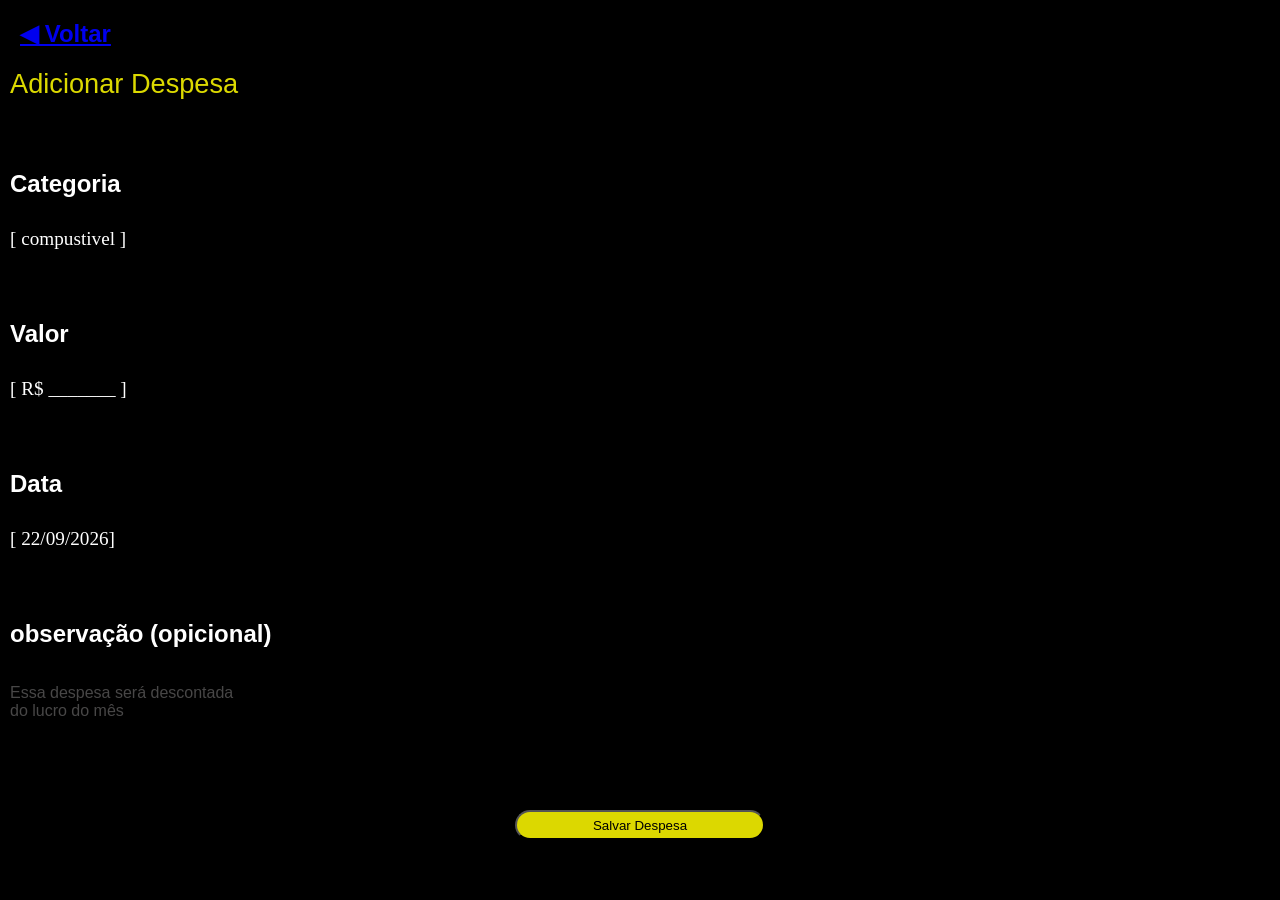
==== HTML/Adicionar Despesa.html @ c8b5e273 "Atualizei" ====
<!DOCTYPE html>
<html lang="pt-br">

<head>
    <meta charset="UTF-8">
    <meta name="viewport" content="width=device-width, initial-scale=1.0">
    <title>Adicionando Despesas</title>
    <link rel="stylesheet" href="../CSS/style.css">
</head>

<body class="bodyadicioandodespesas">
    <header class="cabeçalhoadicionandodespesas">
        <h1><a href="Dashboard.html">◀ Voltar</a></h1>
        <p>Adicionar Despesa</p>
    </header>
    <main class="adicionandodespesas">
        <h1 class="estiloh1despesa">Categoria</h1>
        <p class="estilopdespesa">[ compustivel ]</p>
        <h2 class="estiloh2despesa">Valor</h2>
        <p class="estilopdespesa">[ R$ _______ ]</p>
        <h2 class="estiloh2despesa">Data</h2>
        <p class="estilopdespesa">[ 22/09/2026]</p>
        <h2 class="estiloh2despesa">observação (opicional)</h2>
        <br>
        <br>
        <p class="estilopdespesa2">Essa despesa será descontada<br> do lucro do mês</p>

        <section class="butaosalvardespesa">
            <button class="butaodespesa">Salvar Despesa</button>
        </section>
    </main>
</body>


</html>
---- CSS/style.css ----
* {
    margin: 0;
    padding: 0;
    box-sizing: border-box;
}

.inicio {
    width: 100%;
    height: 100vh;
    background-image: url(fotoinicial.png);
    background-size: cover;
    background-position: center right;
    background-repeat: no-repeat;
    position: relative;
}

@media (max-width: 700px) {
    body {
        background-position: center;
    }
}

header {
    position: relative;
}

img {
    width: 200px;
    padding-top: 4%;
    padding-left: 5%;
}


.descricao p {
    color: white;
    padding-left: 5%;
    padding-top: 4%;
    font-family: Arial, Helvetica, sans-serif;
    font-size: 1.2em;
}

footer {
    position: fixed;
    bottom: 50px;
    width: 100%;
    text-align: center;

}

button {
    width: 300px;
    height: 30px;
    border-radius: 50px;
}

footer p {
    color: gray;
    padding-top: 2%;
    font-family: Arial, Helvetica, sans-serif;
    font-size: 0.8em;
}

@media (max-width: 700px) {
    img {
        padding-top: 7%;
    }

    .descricao p {
        padding-top: 7%;

    }

    button {
        width: 200px;
    }
}

.container {
    height: 100vb;
    display: flex;
    justify-content: center;
    align-items: center;
}

.conteudologin {
    min-width: 300px;
    height: 600px;
    background-color: white;
    border-radius: 10px;
}

.conteudologin h1 {
    font-family: Arial, Helvetica, sans-serif;
    font-size: 1.5em;
    text-align: center;
    margin-top: 15px;
}

.conteudologin p {
    font-family: Arial, Helvetica, sans-serif;
    font-size: 0.8em;
    text-align: center;
    margin-top: 5px;
    color: gray;
}

.conteudologin h2 {
    font-family: Arial, Helvetica, sans-serif;
    font-size: 1em;
    margin-top: 60px;
    margin-left: 20px;
}

.preencher {
    margin-top: 10px;
    margin-left: 20px;
    width: 250px;
    height: 30px;
    border-radius: 3px;
    font-weight: bolder;
}

.conteudologin h3 {
    font-family: Arial, Helvetica, sans-serif;
    font-size: 1em;
    margin-top: 50px;
    margin-left: 20px;

}

.ajuda {
    display: flex;
    justify-content: space-between;

}

.botao {
    margin-top: 20px;
    margin-left: 20px;
}

.ajuda p {
    margin-top: 20px;
    margin-right: 10px;
    font-size: 0.7em;
    color: rgb(217, 219, 56);
}

.entrar {
    margin-top: 40px;
    margin-left: 20px;
    width: 250px;
    height: 30px;
    border-radius: 5px;
    font-weight: bolder;
    border: none;
    background-color: yellow;
}

label {
    margin-top: 20px;
    margin-right: 6dvh;
    font-size: 0.7em;
    font-family: Arial, Helvetica, sans-serif;
}

.login-extra p {
    margin-top: 20px;
    text-align: center;
    color: gray;
}

.google {
    width: 200px;
    border-radius: 3px;
    margin-top: 20px;
    margin-left: 50px;
}

.final p {
    margin-top: 35px;
    text-align: center;
    color: gray;
}

.conteudocadastro {
    min-width: 300px;
    height: 600px;
    background-color: white;
    border-radius: 10px;
}

.conteudocadastro h1 {
    text-align: center;
    margin-top: 15px;
}

.Cadastrosubtitulo {
    display: block;
    margin-top: 20px;
    margin-left: 20px;
    font-size: 1em;
    font-family: Arial, Helvetica, sans-serif;
    font-weight: bolder;
}

.finalcd {
    text-align: center;
    margin-top: 15px;
    color: gray;
}

.bodytl {
    background-color: black;
}

.configuracoa {
    display: flex;
    justify-content: space-between;
    align-items: center;
}

.iconeespecial {
    color: white;
    font-size: 1.5em;
    margin-top: 20px;
    margin-right: 20px;
}

.cabeçalhotl h1 {
    color: white;
    margin-top: 20px;
    margin-left: 20px;
    font-family: Arial, Helvetica, sans-serif;
    font-size: 1.3em;
}

.cabeçalhotl p {
    color: white;
    margin-top: 35px;
    margin-left: 20px;
    font-family: Arial, Helvetica, sans-serif;
    font-size: 1.2em;
}

.lucrodomes {
    width: auto;
    height: 160px;
    background-color: rgba(65, 63, 63, 0.884);
    margin: auto;
    margin-top: 60px;
    margin-left: 3%;
    margin-right: 3%;
    border-radius: 10px;
    border-right: 4px solid rgba(255, 251, 0, 0.863);
}

.lucrodomes h1 {
    color: white;
    padding-top: 10px;
    padding-left: 10px;
    font-size: 1.5em;
    font-family: Arial, Helvetica, sans-serif;
}

.lucrodomes p {
    color: white;
    padding-top: 15px;
    padding-left: 10px;
    font-family: Arial, Helvetica, sans-serif;
    font-size: 1em;
}

.informacoesadicionais1 {
    display: flex;
    justify-content: space-around;
    align-items: center;
}

.informacoesadicionais2 {
    display: flex;
    justify-content: space-around;
    align-items: center;
}

.informacoesestilo {
    width: 160px;
    height: 90px;
    background-color: rgba(65, 63, 63, 0.884);
    border-radius: 5px;
    border-right: 3px solid rgb(255, 0, 0);
    margin-top: 60px;
}

.informacoesadicionaish1 {
    color: white;
    font-family: Arial, Helvetica, sans-serif;
    font-size: 1.3em;
    padding-top: 10px;
    padding-left: 10px;
}

.informacoesadicionaisp {
    color: white;
    font-family: Arial, Helvetica, sans-serif;
    font-size: 1.5em;
    padding-top: 10px;
    padding-left: 10px;
}

.ultimasmovimentacoes h1 {
    color: white;
    font-family: Arial, Helvetica, sans-serif;
    font-size: 1.4em;
    padding-top: 50px;
    padding-left: 20px;
    text-align: center;
}

.ultimasmovimentacoes p {
    color: white;
    font-family: Arial, Helvetica, sans-serif;
    font-size: 1.3em;
    padding-top: 35px;
    padding-left: 25px;
}

.NovoRegistro {
    display: flex;
    justify-content: center;
    align-items: center;
}

.NovoRegistro h1 {
    color: white;
    font-family: Arial, Helvetica, sans-serif;
    font-size: 1.5em;
    text-align: center;
    padding-top: 35px;
}

.novoregistrobutao {
    margin-top: 50px;
    width: 300px;
    height: 35px;
    background-color: rgba(255, 251, 0, 0.863);
    text-align: center;
}


.planoatual {
    width: auto;
    height: 230px;
    background-color: rgba(65, 63, 63, 0.884);
    margin: auto;
    margin-top: 60px;
    margin-left: 3%;
    margin-right: 3%;
    margin-bottom: 60px;
    border-radius: 10px;
    border-right: 4px solid rgba(255, 251, 0, 0.863);
}

.planoatual h1 {
    font-family: Arial, Helvetica, sans-serif;
    font-size: 1.2em;
    color: white;
    padding-top: 10px;
    padding-left: 10px;
}

.planoatual ul {
    color: white;
    font-size: 1.1em;
    font-family: Arial, Helvetica, sans-serif;
    padding-top: 20px;
    padding-left: 25px;
    display: flex;
    flex-direction: column;
    gap: 20px;
}

.saibamaisbutao {
    display: flex;
    justify-content: center;

}

.saibamaisplanoprobutao {
    margin-top: 0px;
    background-color: rgba(255, 251, 0, 0.863);
    width: 250px;
    text-align: center;
}

.Dashboardfooter {
    width: 100%;
    height: 40px;
    margin-bottom: 10px;
    background-color: black;
    border-top: 3px solid rgba(65, 63, 63, 0.884);
    display: flex;
    justify-content: space-around;
    align-items: center;
}

.icone {
    color: white;
    font-size: 1.5em;
    margin-top: 5px;
    margin-left: 10px;
}

.bodyadicioandodespesas {
    background-color: black;
}

.cabeçalhoadicionandodespesas h1 {
    color: white;
    font-size: 1.5em;
    font-family: Arial, Helvetica, sans-serif;
    margin-top: 20px;
    margin-left: 20px;
    text-decoration: none;
}

.cabeçalhoadicionandodespesas p {
    color: rgba(255, 251, 0, 0.863);
    font-size: 1.7em;
    font-family: Arial, Helvetica, sans-serif;
    margin-top: 20px;
    margin-left: 10px;
}

.estiloh1despesa {
    color: white;
    font-size: 1.5em;
    font-family: Arial, Helvetica, sans-serif;
    margin-top: 70px;
    margin-left: 10px;
}

.estilopdespesa {
    color: white;
    font-size: 1.2em;
    margin-top: 30px;
    margin-left: 10px;
}

.estilopdespesa2 {
    color: rgba(82, 80, 80, 0.884);
    font-size: 1em;
    font-family: Arial, Helvetica, sans-serif;
    margin-left: 10px;

}

.estiloh2despesa {
    color: white;
    font-size: 1.5em;
    font-family: Arial, Helvetica, sans-serif;
    margin-top: 70px;
    margin-left: 10px;
}

.butaosalvardespesa {
    display: flex;
    justify-content: center;
}

.butaodespesa {
    margin-top: 90px;
    width: 250px;
    margin-bottom: 10px;
    background-color: rgba(255, 251, 0, 0.863);
    font-family: Arial, Helvetica, sans-serif;
}

.dropdown-toggle::after {
    display: none;
}

.dropdown a {
    color: black;
    text-decoration: none;
}

.dropdown {
    display: flex;
    align-items: center;
}
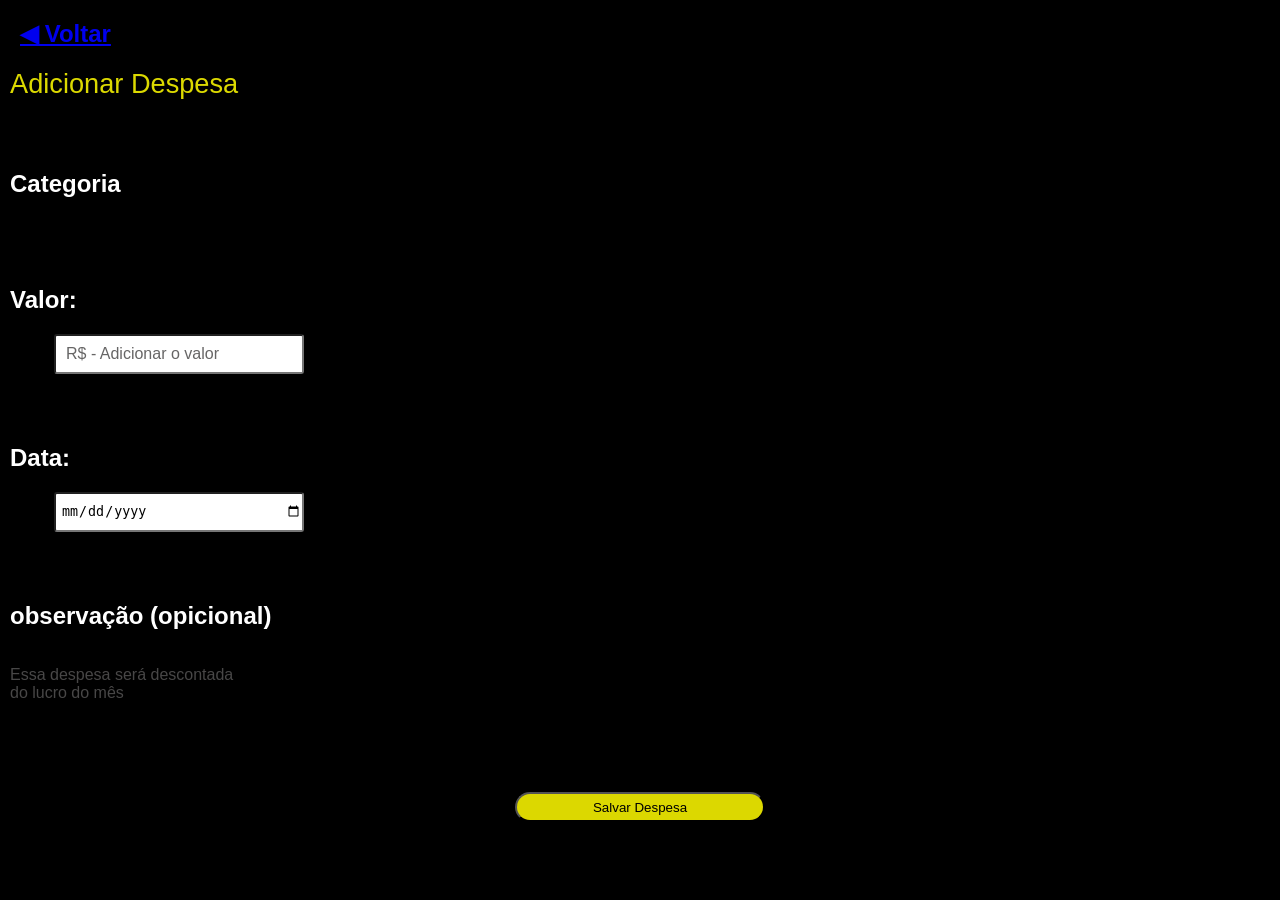
==== commit 1dd5fd1b: "Atualizar" ====
--- a/HTML/Adicionar Despesa.html
+++ b/HTML/Adicionar Despesa.html
@@ -4,7 +4,7 @@
 <head>
     <meta charset="UTF-8">
     <meta name="viewport" content="width=device-width, initial-scale=1.0">
-    <title>Adicionando Despesas</title>
+    <title>Adicionando despesas</title>
     <link rel="stylesheet" href="../CSS/style.css">
 </head>
 
@@ -16,10 +16,17 @@
     <main class="adicionandodespesas">
         <h1 class="estiloh1despesa">Categoria</h1>
         <p class="estilopdespesa">[ compustivel ]</p>
-        <h2 class="estiloh2despesa">Valor</h2>
-        <p class="estilopdespesa">[ R$ _______ ]</p>
-        <h2 class="estiloh2despesa">Data</h2>
-        <p class="estilopdespesa">[ 22/09/2026]</p>
+        <h2 class="estiloh2despesa">Valor:</h2>
+        <form>
+            <label></label>
+            <input class="inputs" required placeholder="R$ - Adicionar o valor" type="number" name="valor"
+                id="valordespesa">
+        </form>
+        <h2 class="estiloh2despesa">Data:</h2>
+        <form>
+            <label></label>
+            <input class="inputs" required type="date" name="Data" id="datadespesa">
+        </form>
         <h2 class="estiloh2despesa">observação (opicional)</h2>
         <br>
         <br>
--- a/CSS/style.css
+++ b/CSS/style.css
@@ -440,11 +440,11 @@
     margin-left: 10px;
 }
 
-.estilopdespesa {
-    color: white;
-    font-size: 1.2em;
-    margin-top: 30px;
-    margin-left: 10px;
+.inputs {
+    margin-top: 20px;
+    height: 40px;
+    width: 250px;
+    border-radius: 3px;
 }
 
 .estilopdespesa2 {
@@ -488,4 +488,14 @@
 .dropdown {
     display: flex;
     align-items: center;
+}
+
+::placeholder {
+    padding-left: 5px;
+    color: rgba(82, 80, 80, 0.884);
+    font-size: 1.2em;
+}
+
+input {
+    padding-left: 5px;
 }
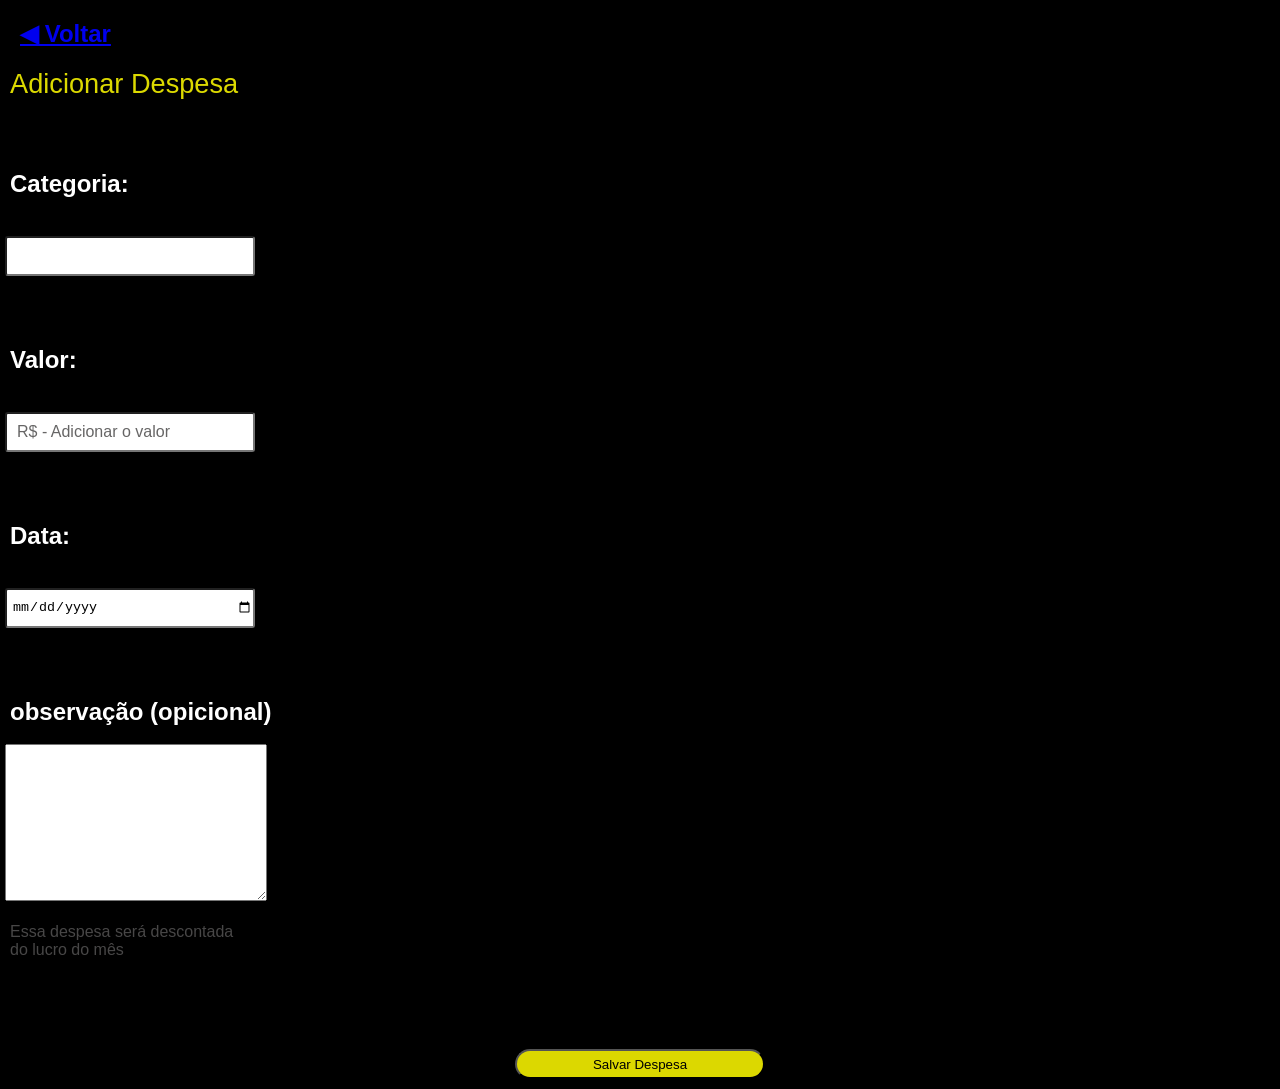
==== commit 66310fa2: "Atualizar" ====
--- a/HTML/Adicionar Despesa.html
+++ b/HTML/Adicionar Despesa.html
@@ -14,20 +14,40 @@
         <p>Adicionar Despesa</p>
     </header>
     <main class="adicionandodespesas">
-        <h1 class="estiloh1despesa">Categoria</h1>
-        <p class="estilopdespesa">[ compustivel ]</p>
+
+        <h1 class="estiloh1despesa">Categoria:</h1>
+        <form method="get" autocomplete="on">
+            <div>
+                <label for="categoriadespesa"></label><br>
+                <input class="inputs" type="text" name="categoria" id="categoriadespesa"
+                    list="escolhadeacategoriadespesa" autocomplete="on">
+                <datalist id="escolhadeacategoriadespesa">
+                    <option selected>Combustivel</option>
+                </datalist>
+            </div>
+        </form>
+
         <h2 class="estiloh2despesa">Valor:</h2>
-        <form>
-            <label></label>
-            <input class="inputs" required placeholder="R$ - Adicionar o valor" type="number" name="valor"
-                id="valordespesa">
+        <form method="get">
+            <div>
+                <label for="valordespesa"></label><br>
+                <input class="inputs" required placeholder="R$ - Adicionar o valor" type="number" name="valor"
+                    id="valordespesa">
+            </div>
         </form>
+
         <h2 class="estiloh2despesa">Data:</h2>
-        <form>
-            <label></label>
-            <input class="inputs" required type="date" name="Data" id="datadespesa">
+        <form method="get">
+            <div>
+                <label for="datadespesa"></label><br>
+                <input class="inputs" required type="date" name="Data" id="datadespesa">
+            </div>
         </form>
+
         <h2 class="estiloh2despesa">observação (opicional)</h2>
+        <label for="observacaodespesa"></label><br>
+        <textarea name="observacao" id="observacaodespesa" cols="30" rows="10"></textarea>
+
         <br>
         <br>
         <p class="estilopdespesa2">Essa despesa será descontada<br> do lucro do mês</p>
--- a/CSS/style.css
+++ b/CSS/style.css
@@ -445,6 +445,23 @@
     height: 40px;
     width: 250px;
     border-radius: 3px;
+    padding-left: 5px;
+}
+
+::placeholder {
+    padding-left: 5px;
+    color: rgba(82, 80, 80, 0.884);
+    font-size: 1.2em;
+}
+
+input {
+    margin-left: 5px;
+}
+
+textarea {
+    margin-left: 5px;
+    padding-top: 5px;
+    padding-left: 5px;
 }
 
 .estilopdespesa2 {
@@ -488,14 +505,4 @@
 .dropdown {
     display: flex;
     align-items: center;
-}
-
-::placeholder {
-    padding-left: 5px;
-    color: rgba(82, 80, 80, 0.884);
-    font-size: 1.2em;
-}
-
-input {
-    padding-left: 5px;
 }
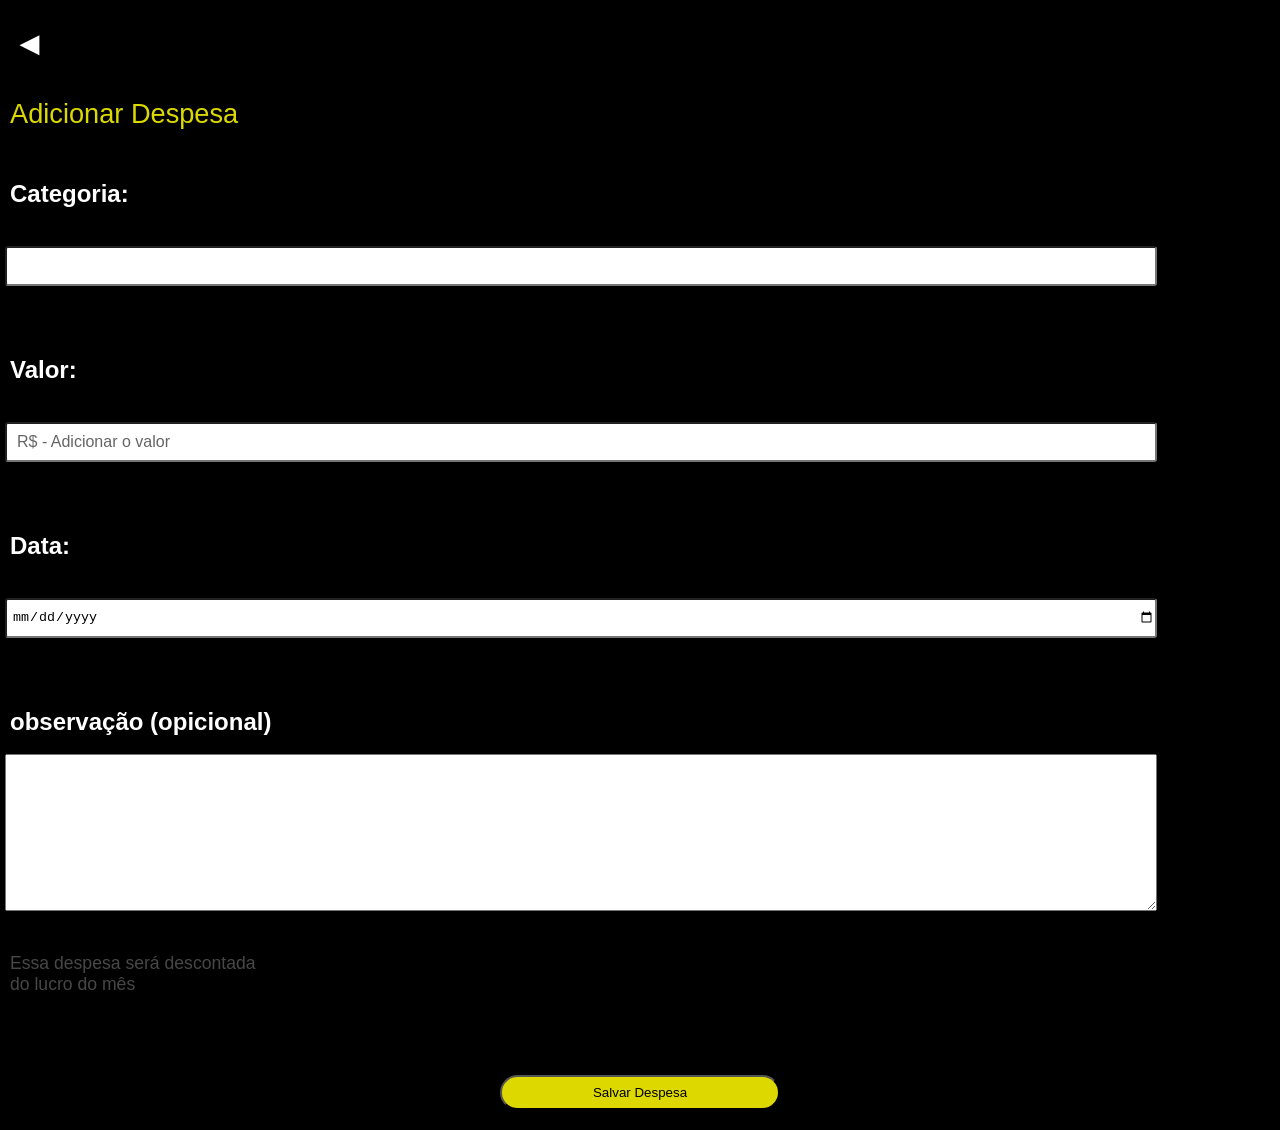
==== commit e5cc55e5: "Atualizei" ====
--- a/HTML/Adicionar Despesa.html
+++ b/HTML/Adicionar Despesa.html
@@ -10,7 +10,7 @@
 
 <body class="bodyadicioandodespesas">
     <header class="cabeçalhoadicionandodespesas">
-        <h1><a href="Dashboard.html">◀ Voltar</a></h1>
+        <h1><a class="linkdespesa" href="Dashboard.html">◀ </a></h1>
         <p>Adicionar Despesa</p>
     </header>
     <main class="adicionandodespesas">
@@ -21,8 +21,18 @@
                 <label for="categoriadespesa"></label><br>
                 <input class="inputs" type="text" name="categoria" id="categoriadespesa"
                     list="escolhadeacategoriadespesa" autocomplete="on">
-                <datalist id="escolhadeacategoriadespesa">
-                    <option selected>Combustivel</option>
+
+                <datalist id="escolhadeacategoriadespesa" aria-placeholder="Digite ou selecione uma categoria">
+                    <option>Combustivel</option>
+                    <option>Pedágio</opition>
+                    <option>Alimentação</option>
+                    <option>Óleo</option>
+                    <option>Mecânica</option>
+                    <option>Pneus</option>
+                    <option>Lavagem</option>
+                    <option>Estacionamento</option>
+                    <option>Hospedagem</option>
+
                 </datalist>
             </div>
         </form>
@@ -47,9 +57,9 @@
         <h2 class="estiloh2despesa">observação (opicional)</h2>
         <label for="observacaodespesa"></label><br>
         <textarea name="observacao" id="observacaodespesa" cols="30" rows="10"></textarea>
-
         <br>
         <br>
+
         <p class="estilopdespesa2">Essa despesa será descontada<br> do lucro do mês</p>
 
         <section class="butaosalvardespesa">
--- a/CSS/style.css
+++ b/CSS/style.css
@@ -2,6 +2,15 @@
     margin: 0;
     padding: 0;
     box-sizing: border-box;
+}
+
+a {
+    text-decoration: none;
+
+}
+
+.aentrar {
+    color: black;
 }
 
 .inicio {
@@ -114,33 +123,21 @@
 .preencher {
     margin-top: 10px;
     margin-left: 20px;
+    padding-left: 5px;
     width: 250px;
     height: 30px;
     border-radius: 3px;
-    font-weight: bolder;
-}
-
-.conteudologin h3 {
-    font-family: Arial, Helvetica, sans-serif;
-    font-size: 1em;
-    margin-top: 50px;
-    margin-left: 20px;
-
-}
-
-.ajuda {
-    display: flex;
-    justify-content: space-between;
-
-}
-
-.botao {
-    margin-top: 20px;
-    margin-left: 20px;
-}
-
-.ajuda p {
-    margin-top: 20px;
+}
+
+.ajudaformlogin {
+    display: flex;
+    justify-content: space-around;
+    align-items: center;
+    margin-top: 5px;
+}
+
+.ajudaformlogin p {
+    margin-top: 25px;
     margin-right: 10px;
     font-size: 0.7em;
     color: rgb(217, 219, 56);
@@ -157,7 +154,7 @@
     background-color: yellow;
 }
 
-label {
+.checkbox {
     margin-top: 20px;
     margin-right: 6dvh;
     font-size: 0.7em;
@@ -178,7 +175,7 @@
 }
 
 .final p {
-    margin-top: 35px;
+    margin-top: 15px;
     text-align: center;
     color: gray;
 }
@@ -193,6 +190,7 @@
 .conteudocadastro h1 {
     text-align: center;
     margin-top: 15px;
+    font-family: Arial, Helvetica, sans-serif;
 }
 
 .Cadastrosubtitulo {
@@ -346,7 +344,6 @@
     background-color: rgba(255, 251, 0, 0.863);
     text-align: center;
 }
-
 
 .planoatual {
     width: auto;
@@ -416,19 +413,21 @@
 }
 
 .cabeçalhoadicionandodespesas h1 {
-    color: white;
-    font-size: 1.5em;
-    font-family: Arial, Helvetica, sans-serif;
-    margin-top: 20px;
-    margin-left: 20px;
-    text-decoration: none;
+    font-size: 1.5em;
+    font-family: Arial, Helvetica, sans-serif;
+    margin-top: 30px;
+    margin-left: 20px;
+}
+
+.linkdespesa {
+    color: white;
 }
 
 .cabeçalhoadicionandodespesas p {
     color: rgba(255, 251, 0, 0.863);
     font-size: 1.7em;
     font-family: Arial, Helvetica, sans-serif;
-    margin-top: 20px;
+    margin-top: 40px;
     margin-left: 10px;
 }
 
@@ -436,14 +435,14 @@
     color: white;
     font-size: 1.5em;
     font-family: Arial, Helvetica, sans-serif;
-    margin-top: 70px;
+    margin-top: 50px;
     margin-left: 10px;
 }
 
 .inputs {
     margin-top: 20px;
     height: 40px;
-    width: 250px;
+    width: 90%;
     border-radius: 3px;
     padding-left: 5px;
 }
@@ -462,14 +461,15 @@
     margin-left: 5px;
     padding-top: 5px;
     padding-left: 5px;
+    width: 90%;
 }
 
 .estilopdespesa2 {
     color: rgba(82, 80, 80, 0.884);
-    font-size: 1em;
+    font-size: 1.1em;
     font-family: Arial, Helvetica, sans-serif;
     margin-left: 10px;
-
+    margin-top: 20px;
 }
 
 .estiloh2despesa {
@@ -486,9 +486,10 @@
 }
 
 .butaodespesa {
-    margin-top: 90px;
-    width: 250px;
-    margin-bottom: 10px;
+    margin-top: 80px;
+    width: 280px;
+    height: 35px;
+    margin-bottom: 20px;
     background-color: rgba(255, 251, 0, 0.863);
     font-family: Arial, Helvetica, sans-serif;
 }
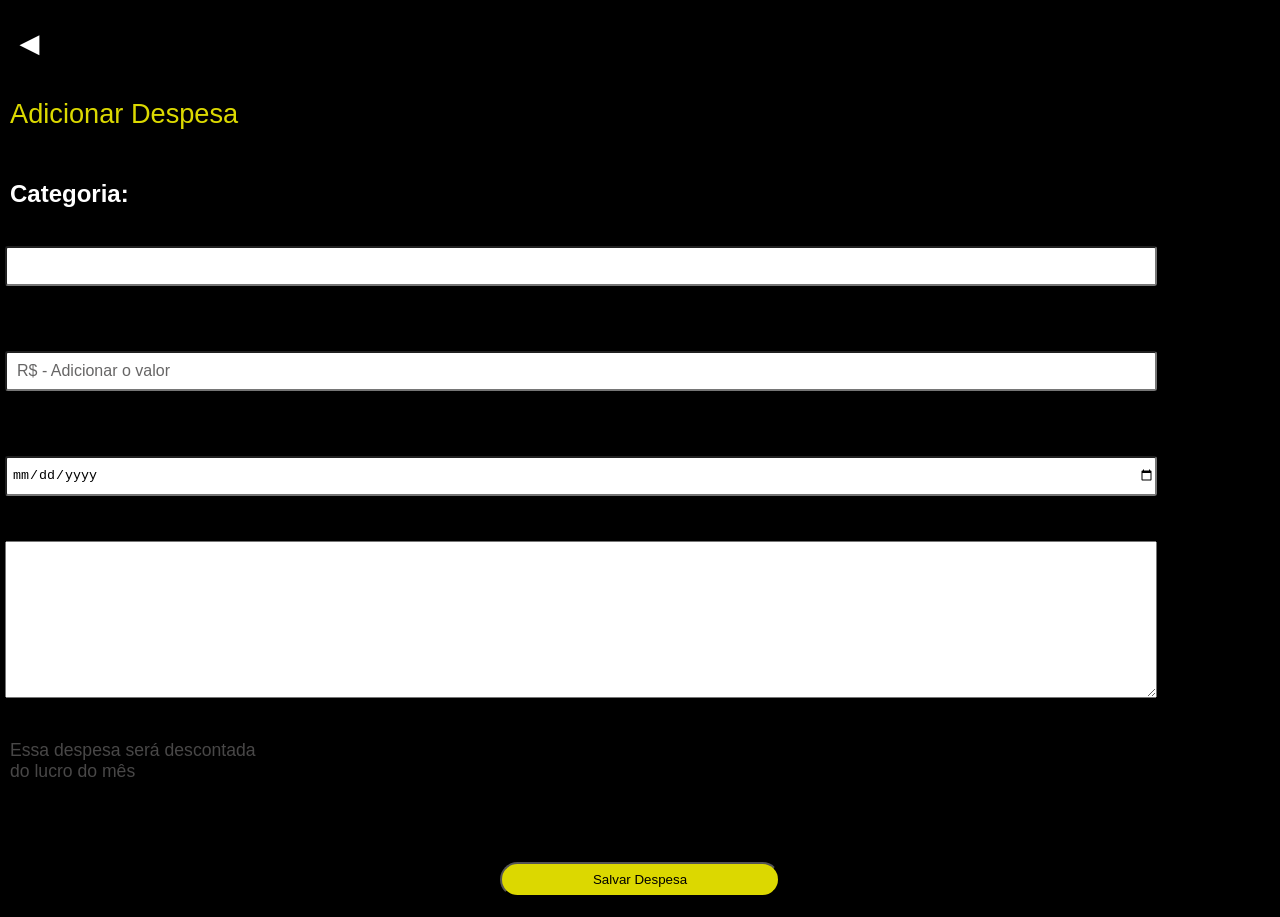
==== commit 09d08c6b: "Atualizei" ====
--- a/HTML/Adicionar Despesa.html
+++ b/HTML/Adicionar Despesa.html
@@ -10,7 +10,7 @@
 
 <body class="bodyadicioandodespesas">
     <header class="cabeçalhoadicionandodespesas">
-        <h1><a class="linkdespesa" href="Dashboard.html">◀ </a></h1>
+        <h1><a class="a-despesa" href="Dashboard.html">◀ </a></h1>
         <p>Adicionar Despesa</p>
     </header>
     <main class="adicionandodespesas">
@@ -37,7 +37,7 @@
             </div>
         </form>
 
-        <h2 class="estiloh2despesa">Valor:</h2>
+        <h2 class="estiloh2despesaefrete">Valor:</h2>
         <form method="get">
             <div>
                 <label for="valordespesa"></label><br>
@@ -46,7 +46,7 @@
             </div>
         </form>
 
-        <h2 class="estiloh2despesa">Data:</h2>
+        <h2 class="estiloh2despesaefrete">Data:</h2>
         <form method="get">
             <div>
                 <label for="datadespesa"></label><br>
@@ -54,7 +54,7 @@
             </div>
         </form>
 
-        <h2 class="estiloh2despesa">observação (opicional)</h2>
+        <h2 class="estiloh2despesaefrete">observação (opicional)</h2>
         <label for="observacaodespesa"></label><br>
         <textarea name="observacao" id="observacaodespesa" cols="30" rows="10"></textarea>
         <br>
--- a/CSS/style.css
+++ b/CSS/style.css
@@ -1,3 +1,5 @@
+/* Configuração Global */
+
 * {
     margin: 0;
     padding: 0;
@@ -8,6 +10,8 @@
     text-decoration: none;
 
 }
+
+/* Inicio */
 
 .aentrar {
     color: black;
@@ -84,6 +88,8 @@
     }
 }
 
+/* Login */
+
 .container {
     height: 100vb;
     display: flex;
@@ -180,6 +186,8 @@
     color: gray;
 }
 
+/* Cadastro */
+
 .conteudocadastro {
     min-width: 300px;
     height: 600px;
@@ -207,6 +215,8 @@
     margin-top: 15px;
     color: gray;
 }
+
+/* Deshboard */
 
 .bodytl {
     background-color: black;
@@ -408,6 +418,8 @@
     margin-left: 10px;
 }
 
+/* Adicionar Despesa */
+
 .bodyadicioandodespesas {
     background-color: black;
 }
@@ -419,7 +431,7 @@
     margin-left: 20px;
 }
 
-.linkdespesa {
+.a-despesa {
     color: white;
 }
 
@@ -472,7 +484,8 @@
     margin-top: 20px;
 }
 
-.estiloh2despesa {
+.campo label {
+    display: inline-block;
     color: white;
     font-size: 1.5em;
     font-family: Arial, Helvetica, sans-serif;
@@ -506,4 +519,30 @@
 .dropdown {
     display: flex;
     align-items: center;
+}
+
+/* Adicionar Frete */
+
+.bodyadicionarfrete {
+    background-color: black;
+}
+
+.a-frete {
+    color: white;
+}
+
+.cabecalhofrete h1 {
+    color: white;
+    font-size: 1.5em;
+    font-family: Arial, Helvetica, sans-serif;
+    margin-top: 30px;
+    margin-left: 20px;
+}
+
+.cabecalhofrete p {
+    color: rgba(255, 251, 0, 0.863);
+    font-size: 1.7em;
+    font-family: Arial, Helvetica, sans-serif;
+    margin-top: 40px;
+    margin-left: 10px;
 }
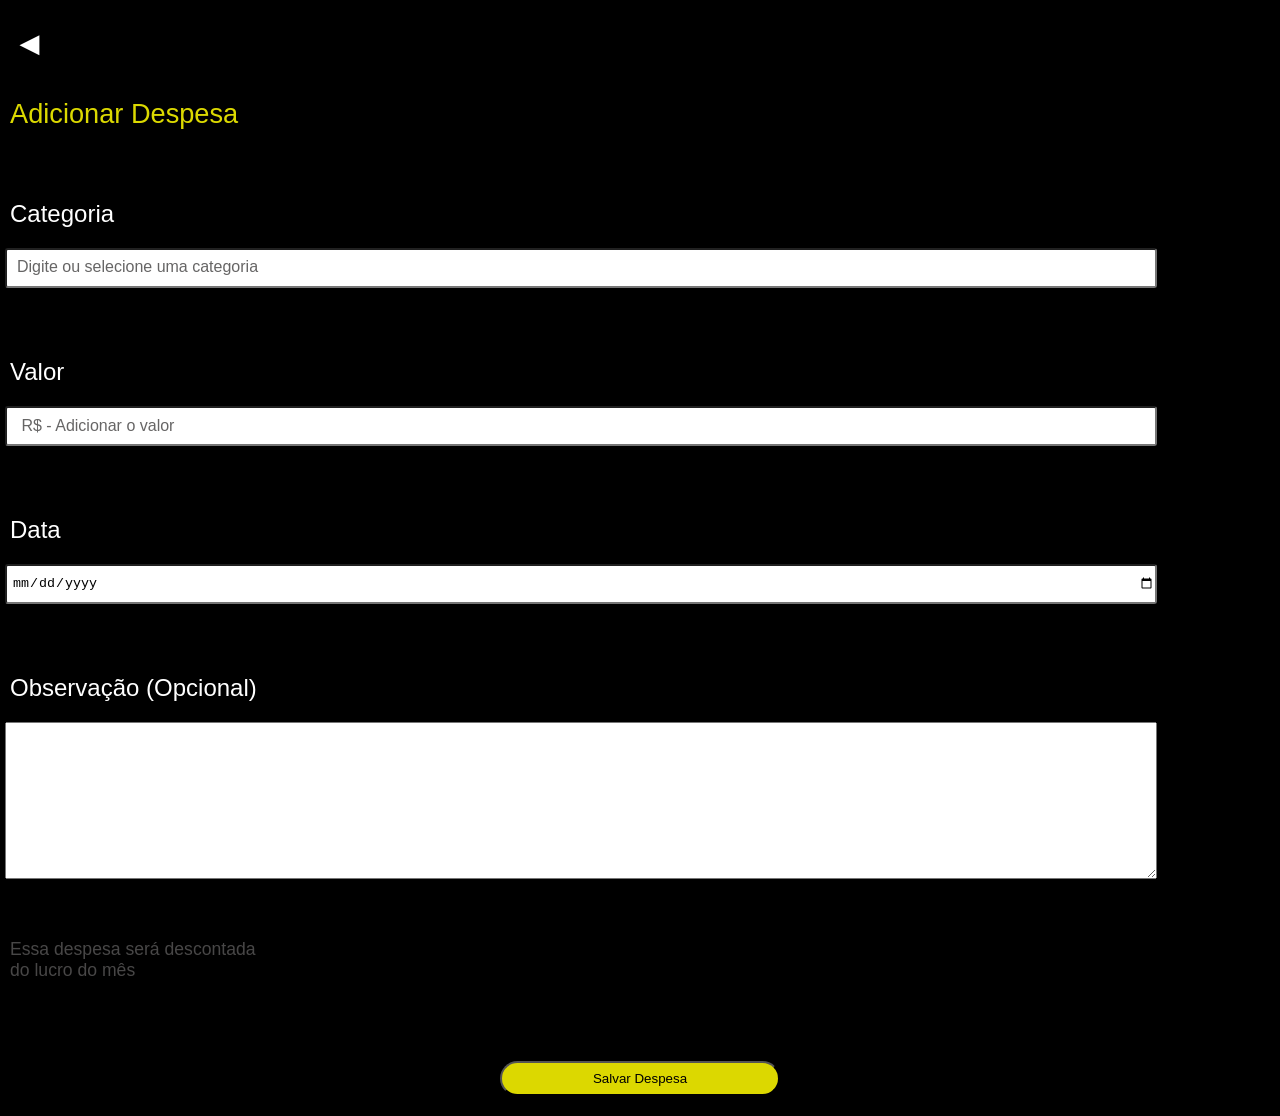
==== commit 5287c3bb: "Atualizei" ====
--- a/HTML/Adicionar Despesa.html
+++ b/HTML/Adicionar Despesa.html
@@ -15,16 +15,15 @@
     </header>
     <main class="adicionandodespesas">
 
-        <h1 class="estiloh1despesa">Categoria:</h1>
         <form method="get" autocomplete="on">
-            <div>
-                <label for="categoriadespesa"></label><br>
-                <input class="inputs" type="text" name="categoria" id="categoriadespesa"
-                    list="escolhadeacategoriadespesa" autocomplete="on">
+            <div class="campo">
+                <label for="categoriadespesa">Categoria</label><br>
+                <input class="inputs" placeholder="Digite ou selecione uma categoria" required type="text"
+                    name="categoria" id="categoriadespesa" list="escolhadeacategoriadespesa" autocomplete="on">
 
-                <datalist id="escolhadeacategoriadespesa" aria-placeholder="Digite ou selecione uma categoria">
+                <datalist id="escolhadeacategoriadespesa">
                     <option>Combustivel</option>
-                    <option>Pedágio</opition>
+                    <option>Pedágio</option>
                     <option>Alimentação</option>
                     <option>Óleo</option>
                     <option>Mecânica</option>
@@ -35,31 +34,26 @@
 
                 </datalist>
             </div>
-        </form>
 
-        <h2 class="estiloh2despesaefrete">Valor:</h2>
-        <form method="get">
-            <div>
-                <label for="valordespesa"></label><br>
-                <input class="inputs" required placeholder="R$ - Adicionar o valor" type="number" name="valor"
-                    id="valordespesa">
+            <div class="campo">
+                <label for="valordespesa">Valor</label><br>
+                <input class="inputs" required step="0.01" min="0" inputmode="decimal"
+                    placeholder=" R$ - Adicionar o valor" type="number" name="valor" id="valordespesa">
+            </div>
+
+            <div class="campo">
+                <label for="datadespesa">Data</label><br>
+                <input class="inputs" required type="date" name="data" id="datadespesa">
+            </div>
+
+
+            <div class="campo">
+                <label for="observacaodespesa">Observação (Opcional)</label><br>
+                <textarea name="observacao" id="observacaodespesa" cols="30" rows="10"></textarea>
             </div>
         </form>
-
-        <h2 class="estiloh2despesaefrete">Data:</h2>
-        <form method="get">
-            <div>
-                <label for="datadespesa"></label><br>
-                <input class="inputs" required type="date" name="Data" id="datadespesa">
-            </div>
-        </form>
-
-        <h2 class="estiloh2despesaefrete">observação (opicional)</h2>
-        <label for="observacaodespesa"></label><br>
-        <textarea name="observacao" id="observacaodespesa" cols="30" rows="10"></textarea>
         <br>
         <br>
-
         <p class="estilopdespesa2">Essa despesa será descontada<br> do lucro do mês</p>
 
         <section class="butaosalvardespesa">
--- a/CSS/style.css
+++ b/CSS/style.css
@@ -119,13 +119,6 @@
     color: gray;
 }
 
-.conteudologin h2 {
-    font-family: Arial, Helvetica, sans-serif;
-    font-size: 1em;
-    margin-top: 60px;
-    margin-left: 20px;
-}
-
 .preencher {
     margin-top: 10px;
     margin-left: 20px;
@@ -146,6 +139,10 @@
     margin-top: 25px;
     margin-right: 10px;
     font-size: 0.7em;
+    color: rgb(217, 219, 56);
+}
+
+.a-login {
     color: rgb(217, 219, 56);
 }
 
@@ -201,13 +198,16 @@
     font-family: Arial, Helvetica, sans-serif;
 }
 
-.Cadastrosubtitulo {
+.campocadastro {
     display: block;
     margin-top: 20px;
-    margin-left: 20px;
     font-size: 1em;
     font-family: Arial, Helvetica, sans-serif;
     font-weight: bolder;
+}
+
+.campocadastro label {
+    padding-left: 20px;
 }
 
 .finalcd {
@@ -471,6 +471,7 @@
 
 textarea {
     margin-left: 5px;
+    margin-top: 20px;
     padding-top: 5px;
     padding-left: 5px;
     width: 90%;
@@ -491,6 +492,15 @@
     font-family: Arial, Helvetica, sans-serif;
     margin-top: 70px;
     margin-left: 10px;
+}
+
+.campo2 label {
+    color: black;
+    display: inline-block;
+    font-size: 1.3em;
+    font-family: Arial, Helvetica, sans-serif;
+    margin-top: 50px;
+    padding-left: 20px;
 }
 
 .butaosalvardespesa {
@@ -545,4 +555,26 @@
     font-family: Arial, Helvetica, sans-serif;
     margin-top: 40px;
     margin-left: 10px;
+}
+
+.estilopfrete {
+    color: rgba(82, 80, 80, 0.884);
+    font-size: 1.1em;
+    font-family: Arial, Helvetica, sans-serif;
+    margin-left: 10px;
+    margin-top: 20px;
+}
+
+.butaosalvarfrete {
+    display: flex;
+    justify-content: center;
+}
+
+.butaofrete {
+    margin-top: 80px;
+    width: 280px;
+    height: 35px;
+    margin-bottom: 20px;
+    background-color: rgba(255, 251, 0, 0.863);
+    font-family: Arial, Helvetica, sans-serif;
 }
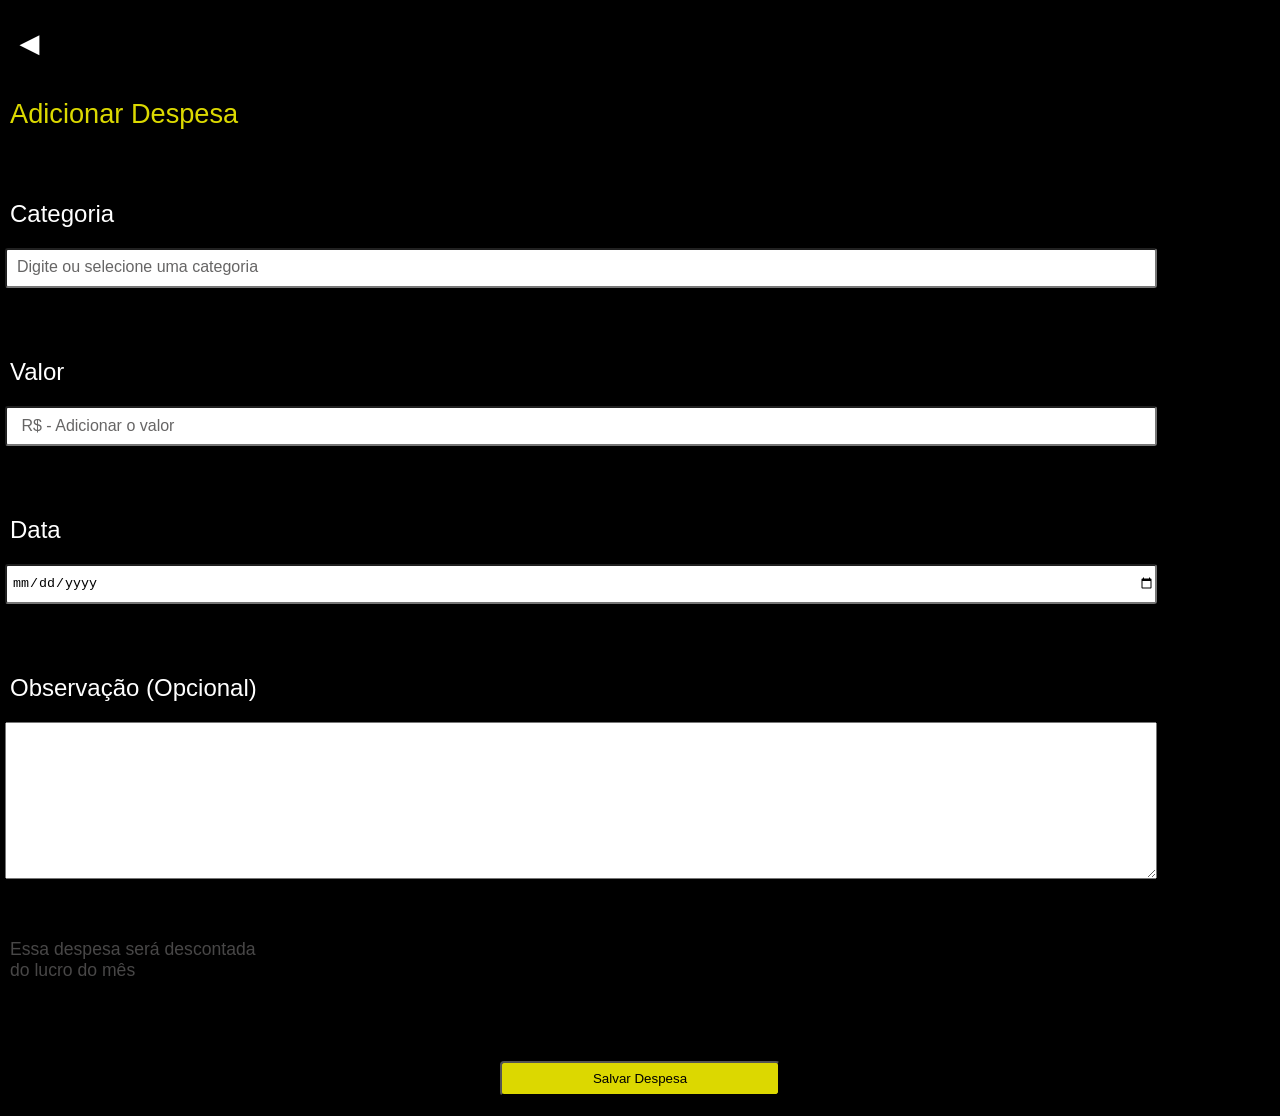
==== commit 249c778c: "Atualizei" ====
--- a/HTML/Adicionar Despesa.html
+++ b/HTML/Adicionar Despesa.html
@@ -15,14 +15,14 @@
     </header>
     <main class="adicionandodespesas">
 
-        <form method="get" autocomplete="on">
+        <form method="post" autocomplete="on">
             <div class="campo">
                 <label for="categoriadespesa">Categoria</label><br>
                 <input class="inputs" placeholder="Digite ou selecione uma categoria" required type="text"
                     name="categoria" id="categoriadespesa" list="escolhadeacategoriadespesa" autocomplete="on">
 
                 <datalist id="escolhadeacategoriadespesa">
-                    <option>Combustivel</option>
+                    <option>Combustível</option>
                     <option>Pedágio</option>
                     <option>Alimentação</option>
                     <option>Óleo</option>
@@ -51,14 +51,15 @@
                 <label for="observacaodespesa">Observação (Opcional)</label><br>
                 <textarea name="observacao" id="observacaodespesa" cols="30" rows="10"></textarea>
             </div>
+
+            <br>
+            <br>
+            <p class="estilopdespesa2">Essa despesa será descontada<br> do lucro do mês</p>
+
+            <section class="butaosalvardespesa">
+                <button type="submit" class="butaodespesa">Salvar Despesa</button>
+            </section>
         </form>
-        <br>
-        <br>
-        <p class="estilopdespesa2">Essa despesa será descontada<br> do lucro do mês</p>
-
-        <section class="butaosalvardespesa">
-            <button class="butaodespesa">Salvar Despesa</button>
-        </section>
     </main>
 </body>
 
--- a/CSS/style.css
+++ b/CSS/style.css
@@ -33,23 +33,33 @@
     }
 }
 
-header {
-    position: relative;
+@media (max-width: 700px) {
+    .logo {
+        display: flex;
+        justify-content: center;
+    }
 }
 
 img {
-    width: 200px;
-    padding-top: 4%;
+    width: 300px;
+    padding-top: 2%;
     padding-left: 5%;
 }
 
+.descricao h1 {
+    color: rgb(217, 219, 56);
+    padding-left: 5%;
+    padding-top: 2%;
+    font-family: Arial, Helvetica, sans-serif;
+    font-size: 1.4em;
+}
 
 .descricao p {
     color: white;
     padding-left: 5%;
-    padding-top: 4%;
-    font-family: Arial, Helvetica, sans-serif;
-    font-size: 1.2em;
+    padding-top: 2%;
+    font-family: Arial, Helvetica, sans-serif;
+    font-size: 1em;
 }
 
 footer {
@@ -57,11 +67,11 @@
     bottom: 50px;
     width: 100%;
     text-align: center;
-
-}
-
-button {
-    width: 300px;
+}
+
+.botao-inicial {
+    background-color: rgb(217, 219, 56);
+    width: 350px;
     height: 30px;
     border-radius: 50px;
 }
@@ -75,16 +85,21 @@
 
 @media (max-width: 700px) {
     img {
-        padding-top: 7%;
+        width: 250px;
     }
 
+    .descricao h1 {
+        text-align: center;
+        font-size: 1.1em;
+    }
+
     .descricao p {
-        padding-top: 7%;
-
+        text-align: center;
+        font-size: 0.9em;
     }
 
-    button {
-        width: 200px;
+    .botao-inicial {
+        width: 250px;
     }
 }
 
@@ -171,8 +186,10 @@
 }
 
 .google {
+    background-color: white;
     width: 200px;
-    border-radius: 3px;
+    height: 30px;
+    border-radius: 4px;
     margin-top: 20px;
     margin-left: 50px;
 }
@@ -263,7 +280,7 @@
     border-right: 4px solid rgba(255, 251, 0, 0.863);
 }
 
-.lucrodomes h1 {
+.lucrodomes h2 {
     color: white;
     padding-top: 10px;
     padding-left: 10px;
@@ -273,7 +290,6 @@
 
 .lucrodomes p {
     color: white;
-    padding-top: 15px;
     padding-left: 10px;
     font-family: Arial, Helvetica, sans-serif;
     font-size: 1em;
@@ -292,7 +308,7 @@
 }
 
 .informacoesestilo {
-    width: 160px;
+    width: 40%;
     height: 90px;
     background-color: rgba(65, 63, 63, 0.884);
     border-radius: 5px;
@@ -300,7 +316,7 @@
     margin-top: 60px;
 }
 
-.informacoesadicionaish1 {
+.informacoesadicionaish2 {
     color: white;
     font-family: Arial, Helvetica, sans-serif;
     font-size: 1.3em;
@@ -316,7 +332,7 @@
     padding-left: 10px;
 }
 
-.ultimasmovimentacoes h1 {
+.ultimasmovimentacoes h2 {
     color: white;
     font-family: Arial, Helvetica, sans-serif;
     font-size: 1.4em;
@@ -339,7 +355,7 @@
     align-items: center;
 }
 
-.NovoRegistro h1 {
+.NovoRegistro h2 {
     color: white;
     font-family: Arial, Helvetica, sans-serif;
     font-size: 1.5em;
@@ -351,6 +367,7 @@
     margin-top: 50px;
     width: 300px;
     height: 35px;
+    border-radius: 4px;
     background-color: rgba(255, 251, 0, 0.863);
     text-align: center;
 }
@@ -368,7 +385,7 @@
     border-right: 4px solid rgba(255, 251, 0, 0.863);
 }
 
-.planoatual h1 {
+.planoatual h2 {
     font-family: Arial, Helvetica, sans-serif;
     font-size: 1.2em;
     color: white;
@@ -390,14 +407,12 @@
 .saibamaisbutao {
     display: flex;
     justify-content: center;
-
 }
 
 .saibamaisplanoprobutao {
-    margin-top: 0px;
     background-color: rgba(255, 251, 0, 0.863);
     width: 250px;
-    text-align: center;
+    border-radius: 4px;
 }
 
 .Dashboardfooter {
@@ -513,6 +528,7 @@
     width: 280px;
     height: 35px;
     margin-bottom: 20px;
+    border-radius: 4px;
     background-color: rgba(255, 251, 0, 0.863);
     font-family: Arial, Helvetica, sans-serif;
 }
@@ -575,6 +591,7 @@
     width: 280px;
     height: 35px;
     margin-bottom: 20px;
+    border-radius: 4px;
     background-color: rgba(255, 251, 0, 0.863);
     font-family: Arial, Helvetica, sans-serif;
 }
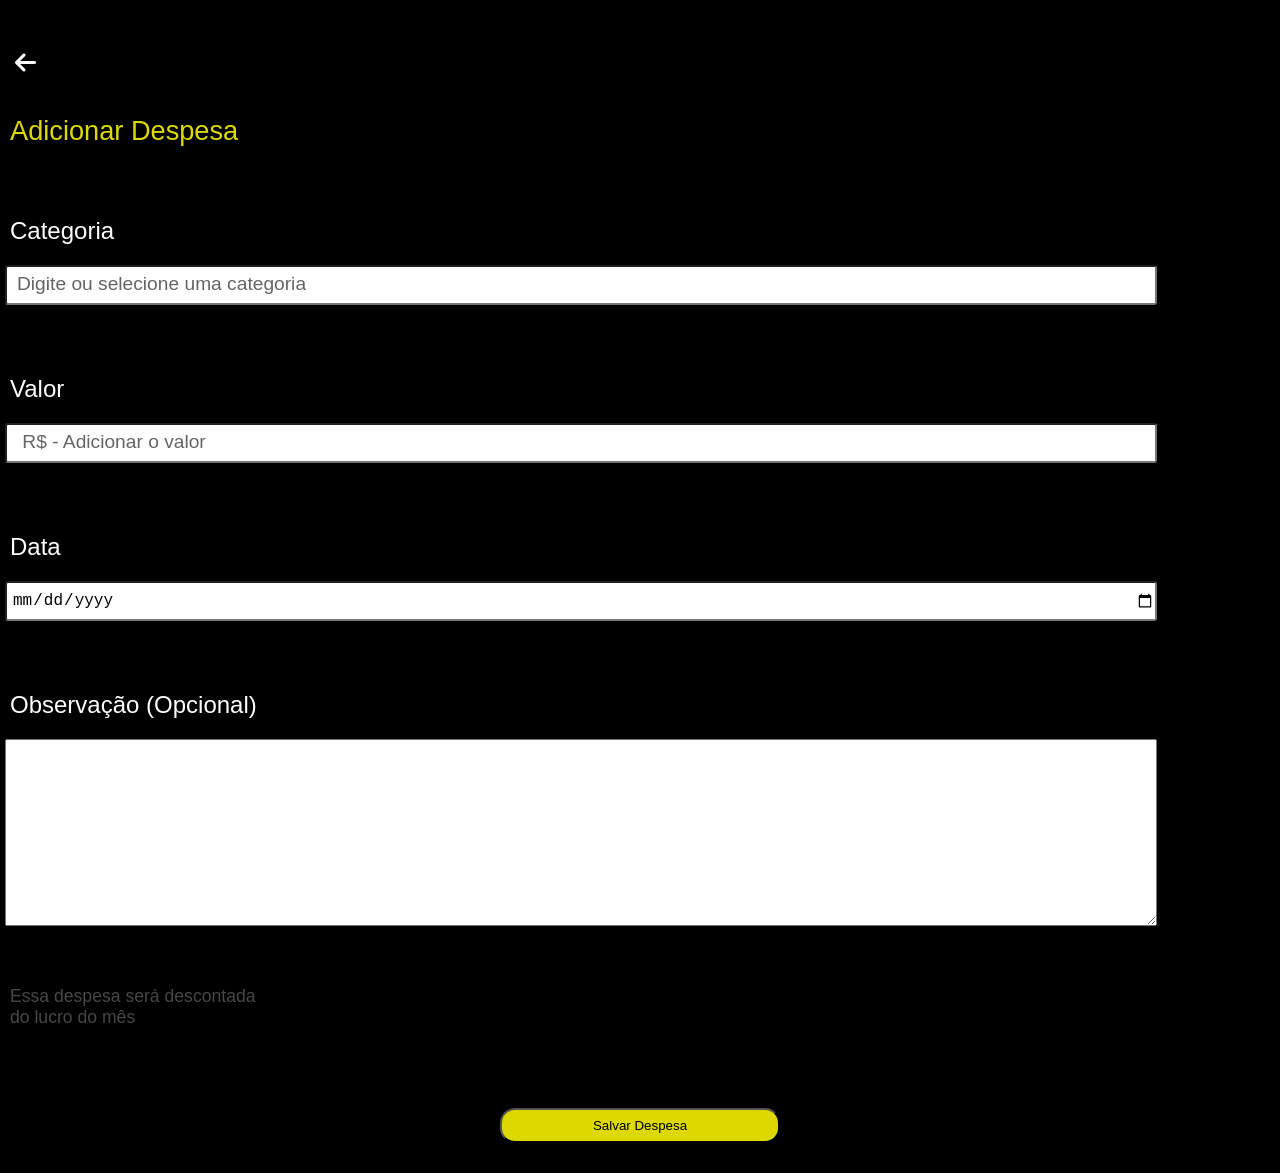
==== commit 9c0f7cbb: "Atualizei" ====
--- a/HTML/Adicionar Despesa.html
+++ b/HTML/Adicionar Despesa.html
@@ -6,11 +6,12 @@
     <meta name="viewport" content="width=device-width, initial-scale=1.0">
     <title>Adicionando despesas</title>
     <link rel="stylesheet" href="../CSS/style.css">
+    <link rel="stylesheet" href="https://cdnjs.cloudflare.com/ajax/libs/font-awesome/6.7.2/css/all.min.css">
 </head>
 
 <body class="bodyadicioandodespesas">
     <header class="cabeçalhoadicionandodespesas">
-        <h1><a class="a-despesa" href="Dashboard.html">◀ </a></h1>
+        <a href="Dashboard.html"><i class="fa-solid fa-arrow-left setadevoltar"></i></a>
         <p>Adicionar Despesa</p>
     </header>
     <main class="adicionandodespesas">
--- a/CSS/style.css
+++ b/CSS/style.css
@@ -367,7 +367,7 @@
     margin-top: 50px;
     width: 300px;
     height: 35px;
-    border-radius: 4px;
+    border-radius: 15px;
     background-color: rgba(255, 251, 0, 0.863);
     text-align: center;
 }
@@ -407,12 +407,13 @@
 .saibamaisbutao {
     display: flex;
     justify-content: center;
+    align-items: center;
 }
 
 .saibamaisplanoprobutao {
     background-color: rgba(255, 251, 0, 0.863);
     width: 250px;
-    border-radius: 4px;
+    border-radius: 15px;
 }
 
 .Dashboardfooter {
@@ -458,12 +459,12 @@
     margin-left: 10px;
 }
 
-.estiloh1despesa {
+.setadevoltar {
     color: white;
     font-size: 1.5em;
     font-family: Arial, Helvetica, sans-serif;
     margin-top: 50px;
-    margin-left: 10px;
+    margin-left: 15px;
 }
 
 .inputs {
@@ -472,6 +473,7 @@
     width: 90%;
     border-radius: 3px;
     padding-left: 5px;
+    font-size: 16px;
 }
 
 ::placeholder {
@@ -490,6 +492,7 @@
     padding-top: 5px;
     padding-left: 5px;
     width: 90%;
+    font-size: 16px;
 }
 
 .estilopdespesa2 {
@@ -521,6 +524,7 @@
 .butaosalvardespesa {
     display: flex;
     justify-content: center;
+    align-items: center;
 }
 
 .butaodespesa {
@@ -528,7 +532,7 @@
     width: 280px;
     height: 35px;
     margin-bottom: 20px;
-    border-radius: 4px;
+    border-radius: 15px;
     background-color: rgba(255, 251, 0, 0.863);
     font-family: Arial, Helvetica, sans-serif;
 }
@@ -558,7 +562,6 @@
 }
 
 .cabecalhofrete h1 {
-    color: white;
     font-size: 1.5em;
     font-family: Arial, Helvetica, sans-serif;
     margin-top: 30px;
@@ -584,6 +587,7 @@
 .butaosalvarfrete {
     display: flex;
     justify-content: center;
+    align-items: center;
 }
 
 .butaofrete {
@@ -591,7 +595,441 @@
     width: 280px;
     height: 35px;
     margin-bottom: 20px;
-    border-radius: 4px;
+    border-radius: 15px;
     background-color: rgba(255, 251, 0, 0.863);
     font-family: Arial, Helvetica, sans-serif;
+}
+
+/* Configuração */
+
+.bodyconfiguracao {
+    background-color: black;
+    margin-bottom: 20px;
+}
+
+.a-configuracao {
+    color: white;
+}
+
+.cabecalhoconfiguracao h1 {
+    font-size: 1.5em;
+    font-family: Arial, Helvetica, sans-serif;
+    margin-top: 30px;
+    margin-left: 20px;
+}
+
+.cabecalhoconfiguracao h2 {
+    color: rgba(255, 251, 0, 0.863);
+    font-size: 1.7em;
+    font-family: Arial, Helvetica, sans-serif;
+    margin-top: 40px;
+    margin-left: 10px;
+}
+
+.cabecalhoconfiguracao p {
+    color: rgba(82, 80, 80, 0.884);
+    font-size: 1.1em;
+    font-family: Arial, Helvetica, sans-serif;
+    margin-top: 40px;
+    margin-left: 10px;
+}
+
+.aparenciaconfig h2 {
+    color: white;
+    font-size: 1.5em;
+    font-family: Arial, Helvetica, sans-serif;
+    margin-top: 60px;
+    margin-left: 10px;
+}
+
+.aparenciaconfig P {
+    color: white;
+    font-size: 1.3em;
+    font-family: Arial, Helvetica, sans-serif;
+    margin-top: 50px;
+    margin-left: 15px;
+}
+
+.labelconfig1 {
+    color: white;
+    font-size: 1.3em;
+    font-family: Arial, Helvetica, sans-serif;
+
+}
+
+.labelconfig2 {
+    color: rgba(82, 80, 80, 0.884);
+    font-size: 1.3em;
+    font-family: Arial, Helvetica, sans-serif;
+}
+
+.inputconfig {
+    margin-top: 20px;
+    margin-left: 25px;
+}
+
+.aparenciatemaconfig {
+    border: 2px solid rgba(255, 251, 0, 0.863);
+    height: 50px;
+    width: 230px;
+    margin-top: 40px;
+    margin-left: 20px;
+    padding-bottom: 50px;
+    border-radius: 5px;
+}
+
+.notificacaoconfig h2 {
+    color: white;
+    font-size: 1.5em;
+    font-family: Arial, Helvetica, sans-serif;
+    margin-top: 50px;
+    margin-left: 10px;
+}
+
+.notificacaoconfig p {
+    color: white;
+    font-size: 1.2em;
+    font-family: Arial, Helvetica, sans-serif;
+    margin-top: 80px;
+    margin-left: 15px;
+    font-weight: normal;
+}
+
+.switch-text {
+    color: aliceblue;
+    padding-right: 10px;
+    font-size: 1.2em;
+    font-family: Arial, Helvetica, sans-serif;
+}
+
+.switch {
+    display: flex;
+    align-items: center;
+    cursor: pointer;
+    margin-top: 30px;
+    margin-left: 20px;
+}
+
+.switch .switch-wrapper {
+    display: inline-block;
+    width: 60px;
+    height: 34px;
+    position: relative;
+}
+
+.switch .switch-wrapper .switch-button {
+    position: absolute;
+    top: 0;
+    left: 0;
+    right: 0;
+    bottom: 0;
+    display: flex;
+    justify-content: space-between;
+    align-items: center;
+    border-radius: 40px;
+    background-color: rgba(82, 80, 80, 0.884);
+}
+
+.switch .switch-wrapper input {
+    opacity: 0;
+    width: 0;
+    height: 0;
+}
+
+.switch .switch-wrapper .switch-button::before {
+    content: "";
+    width: 26px;
+    height: 26px;
+    position: absolute;
+    left: 4px;
+    bottom: 4px;
+    border-radius: 50%;
+    transition: .4s all;
+    background-color: aliceblue;
+}
+
+.switch .switch-wrapper input:checked+.switch-button {
+    background-color: #56A721;
+}
+
+.switch .switch-wrapper input:checked+.switch-button::before {
+    transform: translateX(26px);
+}
+
+.configconta h2 {
+    color: white;
+    font-size: 1.5em;
+    font-family: Arial, Helvetica, sans-serif;
+    margin-top: 40px;
+    margin-left: 10px;
+}
+
+.configconta p {
+    color: white;
+    font-size: 1.2em;
+    font-family: Arial, Helvetica, sans-serif;
+    margin-top: 40px;
+    margin-left: 15px;
+}
+
+/* Perfil */
+
+.bodyperfil {
+    background-color: black;
+    margin-bottom: 20px;
+}
+
+.cabecalhoperfil h1 {
+    font-size: 1.5em;
+    font-family: Arial, Helvetica, sans-serif;
+    margin-top: 30px;
+    margin-left: 20px;
+}
+
+.a-perfil {
+    color: white;
+}
+
+.cabecalhoperfil h2 {
+    color: rgba(255, 251, 0, 0.863);
+    font-size: 1.7em;
+    font-family: Arial, Helvetica, sans-serif;
+    margin-top: 40px;
+    margin-left: 10px;
+}
+
+.cabecalhoperfil p {
+    color: rgba(82, 80, 80, 0.884);
+    font-size: 1.1em;
+    font-family: Arial, Helvetica, sans-serif;
+    margin-top: 40px;
+    margin-left: 10px;
+}
+
+.infirmacoesiniciaisperfil h2 {
+    color: white;
+    font-size: 1.5em;
+    font-family: Arial, Helvetica, sans-serif;
+    margin-top: 60px;
+    margin-left: 10px;
+}
+
+.infirmacoesiniciaisperfil p {
+    color: white;
+    font-size: 1.2em;
+    font-family: Arial, Helvetica, sans-serif;
+    margin-top: 30px;
+    margin-left: 10px;
+}
+
+.informacoespessoaisperfil h2 {
+    color: rgba(82, 80, 80, 0.884);
+    font-size: 1.5em;
+    font-family: Arial, Helvetica, sans-serif;
+    margin-top: 80px;
+    margin-left: 10px;
+}
+
+.informacoespessoaisperfil h3 {
+    color: white;
+    font-size: 1.5em;
+    font-family: Arial, Helvetica, sans-serif;
+    margin-top: 50px;
+    margin-left: 10px;
+}
+
+.informacoespessoaisperfil p {
+    color: white;
+    font-size: 1.2em;
+    font-family: Arial, Helvetica, sans-serif;
+    margin-top: 30px;
+    margin-left: 10px;
+}
+
+.dadosdocaminhaoperfil h2 {
+    color: rgba(82, 80, 80, 0.884);
+    font-size: 1.5em;
+    font-family: Arial, Helvetica, sans-serif;
+    margin-top: 80px;
+    margin-left: 10px;
+}
+
+.dadosdocaminhaoperfil h3 {
+    color: white;
+    font-size: 1.5em;
+    font-family: Arial, Helvetica, sans-serif;
+    margin-top: 50px;
+    margin-left: 10px;
+}
+
+.dadosdocaminhaoperfil p {
+    color: white;
+    font-size: 1.2em;
+    font-family: Arial, Helvetica, sans-serif;
+    margin-top: 30px;
+    margin-left: 10px;
+}
+
+.butaoperfil {
+    display: flex;
+    justify-content: center;
+    align-items: center;
+}
+
+.butaoeditarperfil {
+    margin-top: 50px;
+    width: 280px;
+    height: 35px;
+    border-radius: 15px;
+    background-color: rgba(255, 251, 0, 0.863);
+    font-family: Arial, Helvetica, sans-serif;
+}
+
+/* Plano PRO */
+
+.bodyplanopro {
+    background-color: black;
+    margin-bottom: 50px;
+}
+
+.cabecalhoplanopro h1 {
+    font-size: 1.5em;
+    font-family: Arial, Helvetica, sans-serif;
+    margin-top: 30px;
+    margin-left: 20px;
+}
+
+.a-planopro {
+    color: white;
+}
+
+.tituloplanopro {
+    display: flex;
+    justify-content: center;
+    align-items: center;
+}
+
+.tituloplanopro h2 {
+    color: white;
+    margin-top: 40px;
+}
+
+.planostelaplaopro {
+    display: flex;
+    justify-content: space-around;
+}
+
+@media (max-width: 900px) {
+    .planostelaplaopro {
+        display: flex;
+        flex-direction: column;
+    }
+}
+
+.planofree {
+    width: 400px;
+    height: auto;
+    background-color: rgba(65, 63, 63, 0.884);
+    margin-top: 50px;
+    border-radius: 10px;
+    border-right: 5px solid rgb(255, 0, 0);
+}
+
+@media (max-width: 900px) {
+    .planofree {
+        width: auto;
+        margin-left: 5%;
+        margin-right: 5%;
+        order: 2;
+    }
+}
+
+.planopro {
+    width: 400px;
+    height: auto;
+    background-color: rgba(65, 63, 63, 0.884);
+    margin-top: 50px;
+    border-radius: 10px;
+    border-right: 4px solid rgba(255, 251, 0, 0.863);
+}
+
+@media (max-width: 900px) {
+    .planopro {
+        width: auto;
+        margin-left: 5%;
+        margin-right: 5%;
+    }
+}
+
+.planofree h2 {
+    color: white;
+    font-size: 2em;
+    font-family: Arial, Helvetica, sans-serif;
+    text-align: center;
+    padding-top: 20px;
+}
+
+.planofree p {
+    color: rgba(145, 143, 143, 0.884);
+    font-size: 1.2em;
+    font-family: Arial, Helvetica, sans-serif;
+    text-align: center;
+    padding-top: 30px;
+    color: rgb(255, 0, 0);
+}
+
+.ulplanopro {
+    display: flex;
+    justify-content: center;
+}
+
+.ulplanos {
+    display: flex;
+    flex-direction: column;
+    align-items: flex-start;
+    gap: 25px;
+    color: white;
+    padding-top: 50px;
+    font-size: 1.3em;
+    font-family: Arial, Helvetica, sans-serif;
+}
+
+.butaoplanopro {
+    display: flex;
+    justify-content: center;
+    align-items: center;
+}
+
+.butoauplanoproestilo {
+    width: 250px;
+    height: 25px;
+    border-radius: 10px;
+    background-color: rgba(255, 251, 0, 0.863);
+    color: black;
+    margin-top: 30px;
+    margin-bottom: 20px;
+    font-family: Arial, Helvetica, sans-serif;
+}
+
+.planopro h2 {
+    color: white;
+    font-size: 2em;
+    font-family: Arial, Helvetica, sans-serif;
+    text-align: center;
+    padding-top: 20px;
+}
+
+.planopro p {
+    color: rgba(145, 143, 143, 0.884);
+    font-size: 1.2em;
+    font-family: Arial, Helvetica, sans-serif;
+    text-align: center;
+    padding-top: 30px;
+    color: rgba(255, 251, 0, 0.863);
+}
+
+/* Relatório */
+
+.bodyrelatorio {
+    background-color: black;
 }
